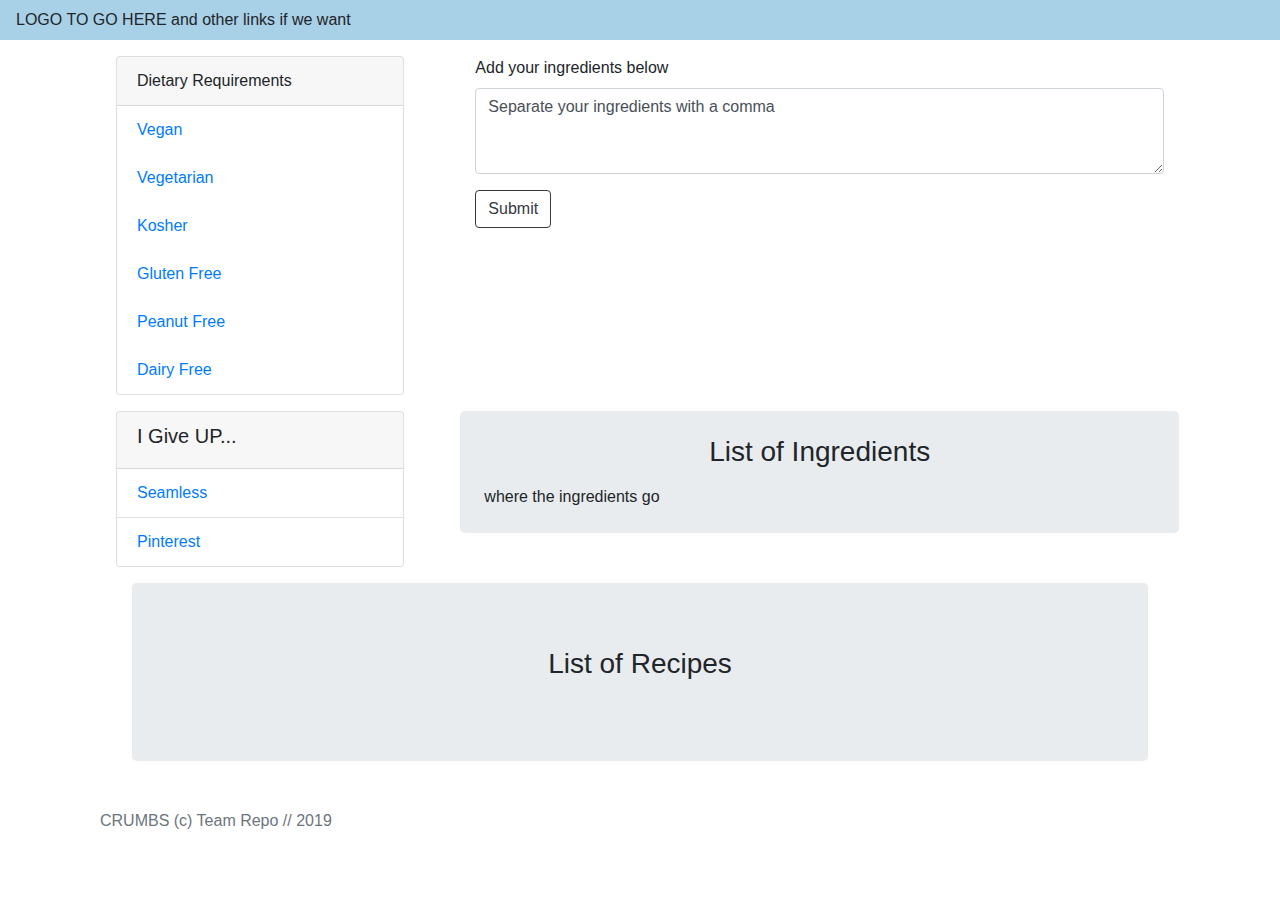
==== index.html @ 3d98ef6d "display recipe list" ====
<!DOCTYPE html>
<html lang="en">
<head>
    <meta charset="UTF-8">
    <meta name="viewport" content="width=device-width, initial-scale=1.0">
    <meta http-equiv="X-UA-Compatible" content="ie=edge">

    <title>Crumbs</title>

    <!--BOOSTRAP-->
    <link rel="stylesheet" href="https://stackpath.bootstrapcdn.com/bootstrap/4.3.1/css/bootstrap.min.css" integrity="sha384-ggOyR0iXCbMQv3Xipma34MD+dH/1fQ784/j6cY/iJTQUOhcWr7x9JvoRxT2MZw1T" crossorigin="anonymous">

</head>
<body>
<!--Header / Navbar-->
<nav class="navbar navbar-light" style="background-color: #A8D0E6;">
    LOGO TO GO HERE and other links if we want
</nav>

<!--Start Body Container-->
<div class="container">
    <!--Row with diet box & input form-->
    <div class="row my-3 mx-3"> 
        <!--diet box currently links meant for Pinterest recipes-->
        <div class="col-6 col-md-4">
            <div class="card" style="width: 18rem;">
                <div class="card-header">
                  Dietary Requirements
                </div>
                <!--TO DO: Add links to Pinterest search or something-->
                <ul class="list-group list-group-flush">
                  <a href="#"><li class="list-group-item">Vegan</li></a>
                  <a href="#"><li class="list-group-item">Vegetarian</li></a>
                  <a href="#"><li class="list-group-item">Kosher</li></a>
                  <a href="#"><li class="list-group-item">Gluten Free</li></a>
                  <a href="#"><li class="list-group-item">Peanut Free</li></a>
                  <a href="#"><li class="list-group-item">Dairy Free</li></a>
                </ul>
            </div>
        </div>

        <!--input form for ingredients-->
        <div class="col-12 col-md-8">
            <form>
                <div class="form-group">
                    <label for="ingredients">Add your ingredients below</label>
                        <textarea class="form-control" id="exampleFormControlTextarea1" rows="3">Separate your ingredients with a comma</textarea>
                </div>
                <button type="submit" class="btn btn-outline-dark">Submit</button>
            </form>
        </div>
    </div> 

    <!--Row for ingredients list & links to another page-->
    <div class="row my-3 mx-3"> 
            <!--Links to other pages-->
        <div class="col-6 col-md-4">
            <div class="card" style="width: 18rem;">
                <div class="card-header">
                    <h5>I Give UP...</h5>
                </div>
                <ul class="list-group list-group-flush">
                    <li class="list-group-item"><a href="https://www.seamless.com/">Seamless</a></li>
                    <li class="list-group-item"><a href="https://www.pinterest.com/">Pinterest</a></li>
                </ul>
            </div>
        </div>

        <!-- Displays list of Ingrdients in Fridge -->
        <div class="col-12 col-md-8">
        <div class="row jumbotron p-4">
            <div class="col-12">
        
                <div class="row justify-content-center">
                    <h3 class="mb-3">List of Ingredients</h3>
                </div>
        
                <div class="row">
                    <div id="fridgeIngredients">where the ingredients go</div>
                </div>
            </div>
        </div>
    </div>

        <!--Row to display recipes on page-->
<div class="col-12">
    <div class="row jumbotron my-3 mx-3">
        <div class="col-12">
            <div class="row justify-content-center">
                <h3 class="mb-3">List of Recipes</h3>
            </div>
<!-- Div to display recipes on page -->
            <div class="row d-flex flex-wrap" id="recipeList">
            </div>
        </div>
    </div>
</div>


    
</div> <!--End Body Container-->

<!--FOOTER-->
<footer class="footer mt-auto py-3">
    <div class="container">
      <span class="text-muted">CRUMBS (c) Team Repo // 2019</span>
</div>
<!--END FOOTER-->

<!-- jQuery -->
<script src="https://ajax.googleapis.com/ajax/libs/jquery/3.4.0/jquery.min.js"></script>
<!-- JS file -->
<script type="text/javascript" src="logic.js"></script>

</body>
</html>
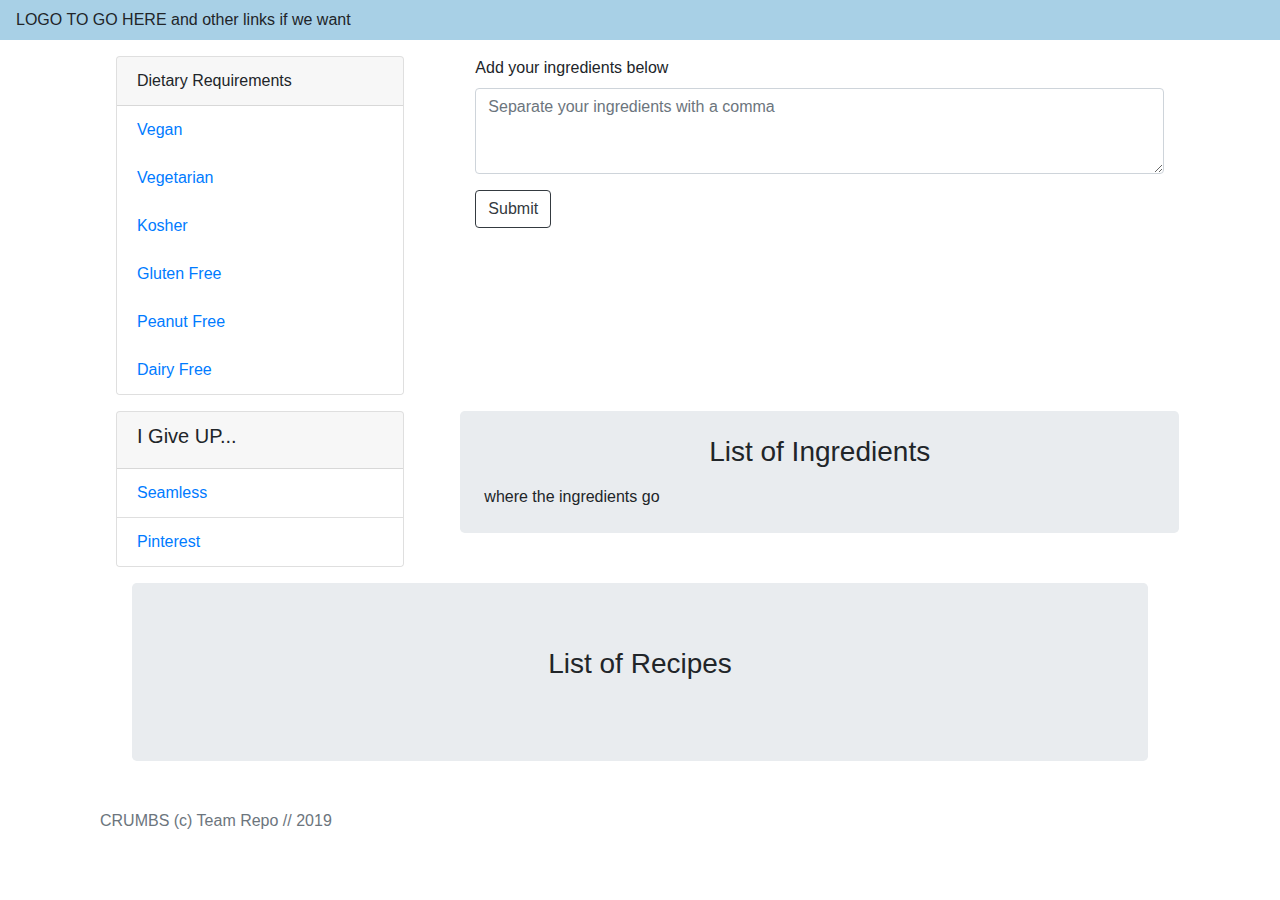
==== commit 2066b69b: "grab value of ingredient list" ====
--- a/index.html
+++ b/index.html
@@ -44,7 +44,7 @@
             <form>
                 <div class="form-group">
                     <label for="ingredients">Add your ingredients below</label>
-                        <textarea class="form-control" id="exampleFormControlTextarea1" rows="3">Separate your ingredients with a comma</textarea>
+                        <textarea class="form-control" id="ingredientList" rows="3" placeholder="Separate your ingredients with a comma"></textarea>
                 </div>
                 <button type="submit" class="btn btn-outline-dark">Submit</button>
             </form>
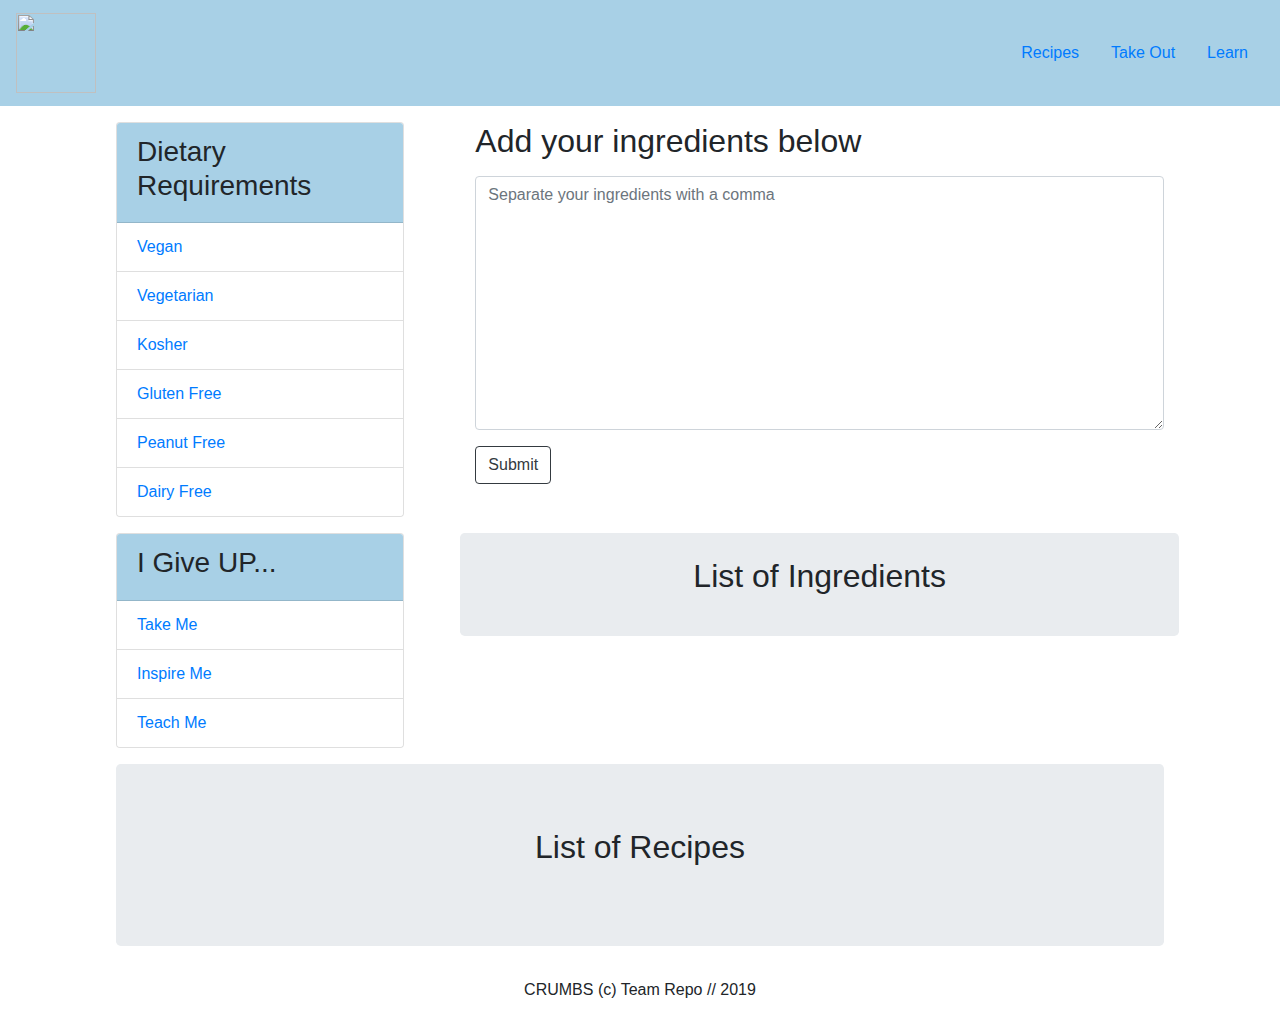
==== commit 44995e24: "added-new-user" ====
--- a/index.html
+++ b/index.html
@@ -7,15 +7,46 @@
 
     <title>Crumbs</title>
 
+    <!-- Firebase References -->
+    <script src="https://www.gstatic.com/firebasejs/6.1.1/firebase-app.js"></script>
+    <script src="https://www.gstatic.com/firebasejs/6.0.4/firebase-database.js"></script>
+
+    <!--RESET-->
+    <link rel="stylesheet" href="assets/css/reset.css">
+
     <!--BOOSTRAP-->
     <link rel="stylesheet" href="https://stackpath.bootstrapcdn.com/bootstrap/4.3.1/css/bootstrap.min.css" integrity="sha384-ggOyR0iXCbMQv3Xipma34MD+dH/1fQ784/j6cY/iJTQUOhcWr7x9JvoRxT2MZw1T" crossorigin="anonymous">
 
+    <!--CUSTOM CSS-->
+    <link rel="stylesheet" href="assets/css/style.css">
+
+
+
 </head>
+
 <body>
 <!--Header / Navbar-->
-<nav class="navbar navbar-light" style="background-color: #A8D0E6;">
-    LOGO TO GO HERE and other links if we want
+<nav class="navbar navbar-expand-lg" style="background-color: #A8D0E6;">
+    <a class="navbar-brand" href="index.html"><img src="assets/image/logo.png" height='80' width='80'></a>
+    <button class="navbar-toggler" type="button" data-toggle="collapse" data-target="#navbarNav" aria-controls="navbarNav" aria-expanded="false" aria-label="Toggle navigation">
+      <span class="navbar-toggler-icon"></span>
+    </button>
+
+    <div class="collapse navbar-collapse justify-content-end" id="navbarNav">
+      <ul class="nav justify-content-end">
+        <li class="nav-item">
+          <a class="nav-link" href="index.html">Recipes</a>
+        </li>
+        <li class="nav-item">
+          <a class="nav-link" href="takeout.html">Take Out</a>
+        </li>
+        <li class="nav-item">
+          <a class="nav-link" href="youtube.html">Learn</a>
+        </li>
+      </ul>
+    </div>
 </nav>
+
 
 <!--Start Body Container-->
 <div class="container">
@@ -24,17 +55,23 @@
         <!--diet box currently links meant for Pinterest recipes-->
         <div class="col-6 col-md-4">
             <div class="card" style="width: 18rem;">
-                <div class="card-header">
-                  Dietary Requirements
+                <div class="card-header"  style="background-color: #A8D0E6;">
+                  <h3>Dietary Requirements</h3>
                 </div>
                 <!--TO DO: Add links to Pinterest search or something-->
                 <ul class="list-group list-group-flush">
-                  <a href="#"><li class="list-group-item">Vegan</li></a>
-                  <a href="#"><li class="list-group-item">Vegetarian</li></a>
-                  <a href="#"><li class="list-group-item">Kosher</li></a>
-                  <a href="#"><li class="list-group-item">Gluten Free</li></a>
-                  <a href="#"><li class="list-group-item">Peanut Free</li></a>
-                  <a href="#"><li class="list-group-item">Dairy Free</li></a>
+                  <li class="list-group-item">
+                    <a href="#">Vegan</a></li>
+                  <li class="list-group-item">
+                    <a href="#">Vegetarian</a></li>
+                  <li class="list-group-item">
+                    <a href="#">Kosher</a></li>
+                  <li class="list-group-item">
+                    <a href="#">Gluten Free</a></li>
+                  <li class="list-group-item">
+                    <a href="#">Peanut Free</a></li>
+                  <li class="list-group-item">
+                    <a href="#">Dairy Free</a></li>
                 </ul>
             </div>
         </div>
@@ -43,74 +80,72 @@
         <div class="col-12 col-md-8">
             <form>
                 <div class="form-group">
-                    <label for="ingredients">Add your ingredients below</label>
-                        <textarea class="form-control" id="ingredientList" rows="3" placeholder="Separate your ingredients with a comma"></textarea>
+                    <h2><label for="ingredients">Add your ingredients below</label></h2>
+                        <textarea class="form-control" id="ingredientList" rows="10" placeholder="Separate your ingredients with a comma"></textarea>
                 </div>
-                <button type="submit" class="btn btn-outline-dark">Submit</button>
+                <button type="submit" class="ingrSubmit btn btn-outline-dark">Submit</button>
             </form>
         </div>
     </div> 
 
     <!--Row for ingredients list & links to another page-->
     <div class="row my-3 mx-3"> 
-            <!--Links to other pages-->
+        <!--Links to other pages-->
         <div class="col-6 col-md-4">
             <div class="card" style="width: 18rem;">
-                <div class="card-header">
-                    <h5>I Give UP...</h5>
+                <div class="card-header" style="background-color: #A8D0E6;">
+                    <h3>I Give UP...</h3>
                 </div>
                 <ul class="list-group list-group-flush">
-                    <li class="list-group-item"><a href="https://www.seamless.com/">Seamless</a></li>
-                    <li class="list-group-item"><a href="https://www.pinterest.com/">Pinterest</a></li>
+                    <li class="list-group-item"><a href="https://www.yelp.com/">Take Me</a></li>
+                    <li class="list-group-item"><a href="https://www.pinterest.com/">Inspire Me</a></li>
+                    <li class="list-group-item"><a href="https://www.youtube.com/">Teach Me</a></li>
                 </ul>
             </div>
         </div>
 
-        <!-- Displays list of Ingrdients in Fridge -->
+        <!-- Displays list of Ingredients in Fridge -->
         <div class="col-12 col-md-8">
         <div class="row jumbotron p-4">
             <div class="col-12">
-        
                 <div class="row justify-content-center">
-                    <h3 class="mb-3">List of Ingredients</h3>
+                    <h2 class="mb-3">List of Ingredients</h2>
                 </div>
-        
                 <div class="row">
-                    <div id="fridgeIngredients">where the ingredients go</div>
+                    <div id="fridgeIngredients"></div>
+                </div>
+            </div>
+        </div>
+        </div>
+    </div>
+
+    <!--Row to display recipes on page-->
+    <div class="col-12">
+        <div class="row jumbotron my-3 mx-3">
+            <div class="col-12">
+                <div class="row justify-content-center">
+                    <h2 class="mb-3">List of Recipes</h2>
+                </div>
+            <!-- Div to display recipes on page -->
+                <div class="recipeList row d-flex flex-wrap">
                 </div>
             </div>
         </div>
     </div>
 
-        <!--Row to display recipes on page-->
-<div class="col-12">
-    <div class="row jumbotron my-3 mx-3">
-        <div class="col-12">
-            <div class="row justify-content-center">
-                <h3 class="mb-3">List of Recipes</h3>
-            </div>
-<!-- Div to display recipes on page -->
-            <div class="row d-flex flex-wrap" id="recipeList">
-            </div>
-        </div>
-    </div>
-</div>
-
-
-    
 </div> <!--End Body Container-->
 
-<!--FOOTER-->
-<footer class="footer mt-auto py-3">
-    <div class="container">
-      <span class="text-muted">CRUMBS (c) Team Repo // 2019</span>
+ <!--FOOTER-->
+<div class="footer mt-auto py-3">
+    <center>CRUMBS (c) Team Repo // 2019</center>
 </div>
 <!--END FOOTER-->
+
 
 <!-- jQuery -->
 <script src="https://ajax.googleapis.com/ajax/libs/jquery/3.4.0/jquery.min.js"></script>
 <!-- JS file -->
-<script type="text/javascript" src="logic.js"></script>
+<script type="text/javascript" src="assets/javascript/logic.js"></script>
 
 </body>
 </html>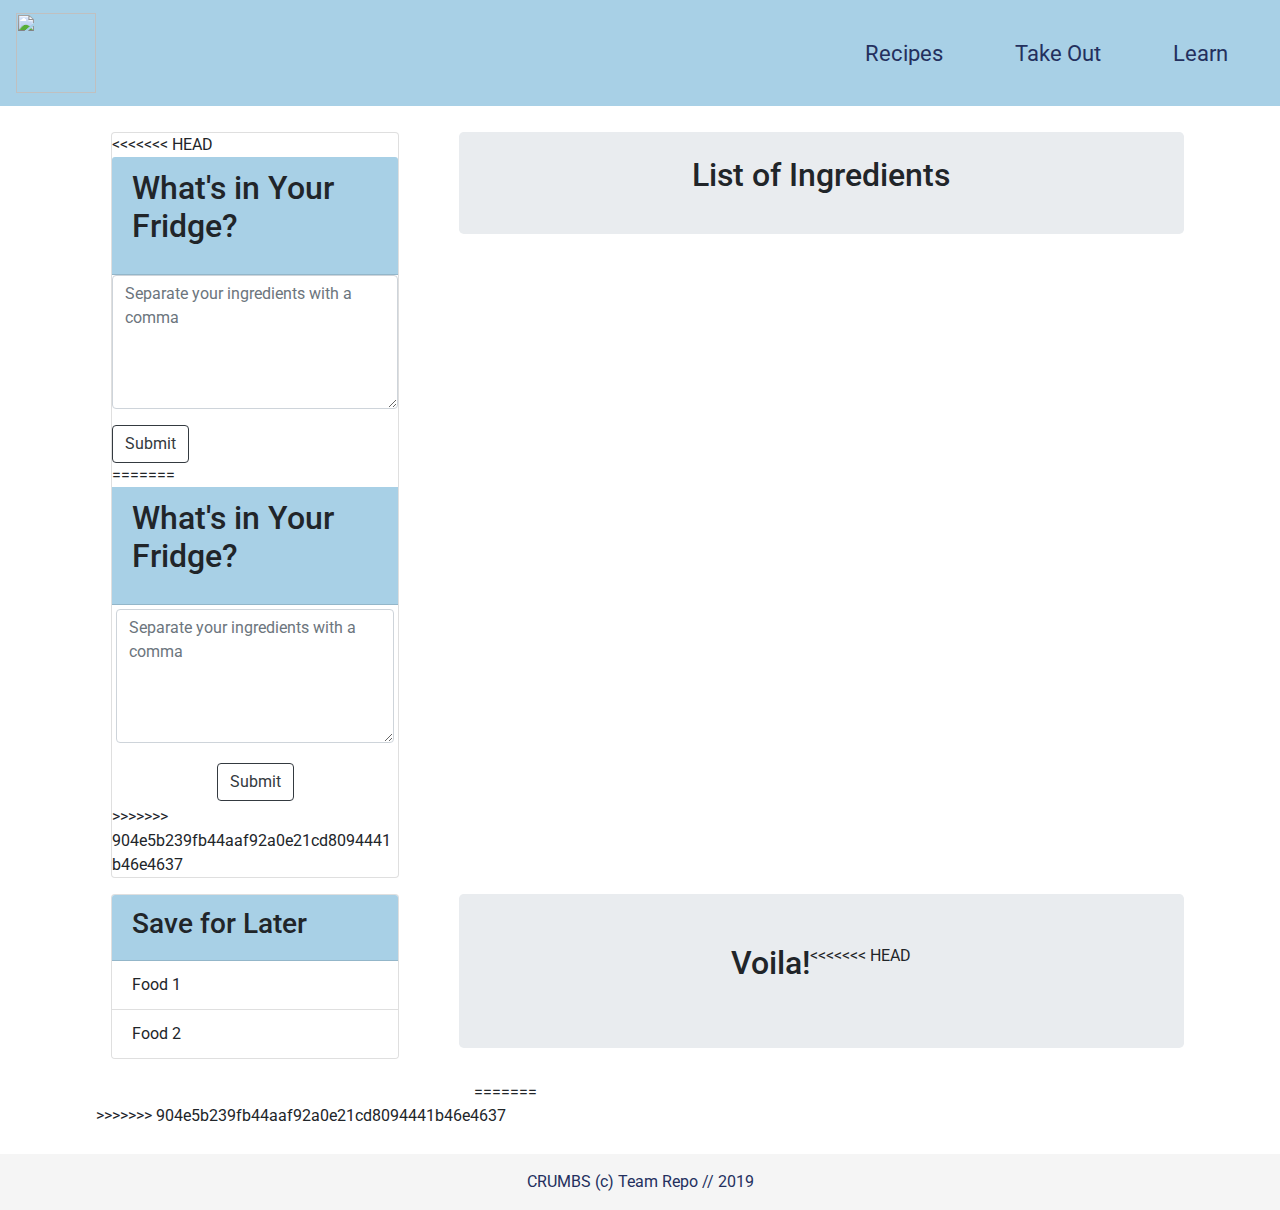
==== commit 80b847cb: "resolve conflict" ====
--- a/index.html
+++ b/index.html
@@ -16,6 +16,9 @@
 
     <!--BOOSTRAP-->
     <link rel="stylesheet" href="https://stackpath.bootstrapcdn.com/bootstrap/4.3.1/css/bootstrap.min.css" integrity="sha384-ggOyR0iXCbMQv3Xipma34MD+dH/1fQ784/j6cY/iJTQUOhcWr7x9JvoRxT2MZw1T" crossorigin="anonymous">
+    
+    <!--FONTS-->
+    <link href="https://fonts.googleapis.com/css?family=Poppins:400,400i,700|Roboto:400,700&display=swap" rel="stylesheet">
 
     <!--CUSTOM CSS-->
     <link rel="stylesheet" href="assets/css/style.css">
@@ -52,41 +55,66 @@
 <div class="container">
     <!--Row with diet box & input form-->
     <div class="row my-3 mx-3"> 
-        <!--diet box currently links meant for Pinterest recipes-->
+        <!--input form for ingredients-->
         <div class="col-6 col-md-4">
             <div class="card" style="width: 18rem;">
+<<<<<<< HEAD
+              <form>
+                <div class="form-group">
+                    <div class="card-header"  style="background-color: #A8D0E6;">
+                      <h2><label for="ingredients">What's in Your Fridge?</label></h2>
+                    </div>
+                    <textarea class="form-control" id="ingredientList" rows="5" placeholder="Separate your ingredients with a comma"></textarea>
+                </div>
+                <button type="submit" class="btn btn-outline-dark">Submit</button>
+              </form>
+
+              <!-- Dietary Requirements -->
+              <!-- <div class="card-header"  style="background-color: #A8D0E6;">
+                  <h3>Dietary Requirements</h3>
+              </div>
+              <ul class="list-group list-group-flush">
+                <li class="list-group-item">
+                  <a href="#">Vegan</a></li>
+                <li class="list-group-item">
+                  <a href="#">Vegetarian</a></li>
+                <li class="list-group-item">
+                  <a href="#">Kosher</a></li>
+                <li class="list-group-item">
+                  <a href="#">Gluten Free</a></li>
+                <li class="list-group-item">
+                  <a href="#">Peanut Free</a></li>
+                <li class="list-group-item">
+                  <a href="#">Dairy Free</a></li>
+              </ul> -->
+=======
                 <div class="card-header"  style="background-color: #A8D0E6;">
-                  <h3>Dietary Requirements</h3>
+                    <h2><label for="ingredients">What's in Your Fridge?</label></h2>
+                  </div>
+              <form>
+                <div class="form-group px-1 py-1">
+                    <textarea class="form-control" id="ingredientList" rows="5" placeholder="Separate your ingredients with a comma"></textarea>
                 </div>
-                <!--TO DO: Add links to Pinterest search or something-->
-                <ul class="list-group list-group-flush">
-                  <li class="list-group-item">
-                    <a href="#">Vegan</a></li>
-                  <li class="list-group-item">
-                    <a href="#">Vegetarian</a></li>
-                  <li class="list-group-item">
-                    <a href="#">Kosher</a></li>
-                  <li class="list-group-item">
-                    <a href="#">Gluten Free</a></li>
-                  <li class="list-group-item">
-                    <a href="#">Peanut Free</a></li>
-                  <li class="list-group-item">
-                    <a href="#">Dairy Free</a></li>
-                </ul>
+                <center><button type="submit" class="btn btn-outline-dark mb-1">Submit</button></center>
+              </form>
+>>>>>>> 904e5b239fb44aaf92a0e21cd8094441b46e4637
             </div>
         </div>
 
-        <!--input form for ingredients-->
         <div class="col-12 col-md-8">
-            <form>
-                <div class="form-group">
-                    <h2><label for="ingredients">Add your ingredients below</label></h2>
-                        <textarea class="form-control" id="ingredientList" rows="10" placeholder="Separate your ingredients with a comma"></textarea>
+          <!-- Displays list of Ingredients in Fridge -->
+          <div class="row jumbotron p-4">
+            <div class="col-12">
+                <div class="row justify-content-center">
+                    <h2 class="mb-3">List of Ingredients</h2>
                 </div>
-                <button type="submit" class="ingrSubmit btn btn-outline-dark">Submit</button>
-            </form>
+                <div class="row">
+                    <div id="fridgeIngredients"></div>
+                </div>
+            </div>
+          </div>
         </div>
-    </div> 
+    </div>
 
     <!--Row for ingredients list & links to another page-->
     <div class="row my-3 mx-3"> 
@@ -94,17 +122,16 @@
         <div class="col-6 col-md-4">
             <div class="card" style="width: 18rem;">
                 <div class="card-header" style="background-color: #A8D0E6;">
-                    <h3>I Give UP...</h3>
+                    <h3>Save for Later</h3>
                 </div>
                 <ul class="list-group list-group-flush">
-                    <li class="list-group-item"><a href="https://www.yelp.com/">Take Me</a></li>
-                    <li class="list-group-item"><a href="https://www.pinterest.com/">Inspire Me</a></li>
-                    <li class="list-group-item"><a href="https://www.youtube.com/">Teach Me</a></li>
+                    <li class="list-group-item">Food 1</li>
+                    <li class="list-group-item">Food 2</li>
                 </ul>
             </div>
         </div>
 
-        <!-- Displays list of Ingredients in Fridge -->
+        <!-- Displays list of Ingredients in Fridge
         <div class="col-12 col-md-8">
         <div class="row jumbotron p-4">
             <div class="col-12">
@@ -116,23 +143,29 @@
                 </div>
             </div>
         </div>
-        </div>
-    </div>
+        </div> -->
 
     <!--Row to display recipes on page-->
-    <div class="col-12">
-        <div class="row jumbotron my-3 mx-3">
-            <div class="col-12">
-                <div class="row justify-content-center">
-                    <h2 class="mb-3">List of Recipes</h2>
-                </div>
-            <!-- Div to display recipes on page -->
-                <div class="recipeList row d-flex flex-wrap">
-                </div>
+    <!-- <div class="col-12"></div> -->
+        <!-- <div class="row jumbotron my-3 mx-3"></div> -->
+        <div class="col-12 col-md-8">
+            <div class="row jumbotron justify-content-center">
+                <h2 class="mb-3">Voila!</h2>
+<<<<<<< HEAD
             </div>
+        <!-- Div to display recipes on page -->
+            <div class="row recipeList row d-flex flex-wrap">
+            </div>
+=======
+                <div class="row recipeList row d-flex flex-wrap">
+                  </div>
+            </div>
+        <!-- Div to display recipes on page -->
+
+>>>>>>> 904e5b239fb44aaf92a0e21cd8094441b46e4637
         </div>
-    </div>
-
+  </div>
+  
 </div> <!--End Body Container-->
 
  <!--FOOTER-->
--- a/assets/css/style.css
+++ b/assets/css/style.css
@@ -0,0 +1,264 @@
+/* LINK ELEMENTS */
+a:link {
+  color: #24305e;
+}
+
+a:visited {
+  color: #374785;
+} 
+
+a:hover {
+  color: #f8e9a1;
+  font-weight: bolder;
+}
+
+a:active {
+  color: #374785;
+  background-color: #a8d0e6;
+}
+
+.nav-link {
+  margin: 20px;
+  color: #24305e;
+  font-size: 22px;
+  text-align: right;
+}
+
+
+/* BODY ELEMENTS */
+body {
+  background: #fff url('../image/bg.png') repeat;
+  font-family: 'Roboto', sans-serif;
+}
+
+.container {
+  margin: auto;
+  padding: 10px;
+}
+
+h1 {
+  font-family: 'Poppins', sans-serif;
+}
+
+h2 {
+<<<<<<< HEAD
+  font-family: 'Poppins', sans-serif;
+=======
+  font-family: 'Roboto', sans-serif;
+>>>>>>> 904e5b239fb44aaf92a0e21cd8094441b46e4637
+}
+
+h6 {
+	font-family: 'Open Sans';
+	font-weight: 300;
+	text-align: center;
+	position: absolute;
+	top: 45%;
+	right: 0;
+	left: 0;
+}
+
+/*LANDING PAGE*/
+.landing {
+  margin: auto;
+  padding: 10px;
+	width: 100%;
+	height: 90vh;
+	color: #fff;
+	background: linear-gradient(-45deg, #f8e9a1, #f76c6c, #a8d0e6, #374785);
+	background-size: 400% 400%;
+	-webkit-animation: Gradient 15s ease infinite;
+	-moz-animation: Gradient 15s ease infinite;
+	animation: Gradient 15s ease infinite;
+}
+
+.middle {
+  position: absolute;
+  top: 53%;
+  left: 50%;
+  transform: translate(-50%, -50%);
+  text-align: center;
+} 
+
+.box {
+  color: black;
+  font-family: Arial, Helvetica, sans-serif;
+  font-size: 30px;
+  position: relative;
+  padding: 10px;
+  margin: 20px;
+  width: 200px;
+  height: 100px;
+  border-radius: 2px;
+  border: 2px;
+  border-color: #24305e;
+}
+
+@-webkit-keyframes Gradient {
+	0% {
+		background-position: 0% 50%
+	}
+	50% {
+		background-position: 100% 50%
+	}
+	100% {
+		background-position: 0% 50%
+	}
+}
+
+@-moz-keyframes Gradient {
+	0% {
+		background-position: 0% 50%
+	}
+	50% {
+		background-position: 100% 50%
+	}
+	100% {
+		background-position: 0% 50%
+	}
+}
+
+@keyframes Gradient {
+	0% {
+		background-position: 0% 50%
+	}
+	50% {
+		background-position: 100% 50%
+	}
+	100% {
+		background-position: 0% 50%
+	}
+}
+
+/*Crumbs animation*/
+.tracking-in-expand {
+  font-size: 4rem;
+  font-weight: bolder;
+	-webkit-animation: tracking-in-expand 0.9s cubic-bezier(0.215, 0.610, 0.355, 1.000) both;
+	        animation: tracking-in-expand 0.9s cubic-bezier(0.215, 0.610, 0.355, 1.000) both;
+}
+
+@-webkit-keyframes tracking-in-expand {
+  0% {
+    letter-spacing: -0.5em;
+    opacity: 0;
+  }
+  40% {
+    opacity: 0.6;
+  }
+  100% {
+    opacity: 1;
+  }
+}
+@keyframes tracking-in-expand {
+  0% {
+    letter-spacing: -0.5em;
+    opacity: 0;
+  }
+  40% {
+    opacity: 0.6;
+  }
+  100% {
+    opacity: 1;
+  }
+}
+
+
+/*RESTAURANT FINDER PAGE*/
+.jumbotron-billboard .img {
+  margin-bottom: 0px;
+  opacity: 0.7;
+  color: #fff;
+  background: #000 url("https://images.unsplash.com/photo-1533777857889-4be7c70b33f7?ixlib=rb-1.2.1&ixid=eyJhcHBfaWQiOjEyMDd9&auto=format&fit=crop&w=1500&q=80") top center no-repeat;
+  width: 100%;
+  height: 100%;
+  background-size: cover;
+  overflow: hidden;
+  position: absolute;
+  top: 0;
+  left: 0;
+  z-index: 1;
+}
+
+.jumbotron h2 {
+  margin-top: 0;
+}
+
+.jumbotron {
+  position: relative;
+  padding-top: 50px;
+  padding-bottom: 50px;
+}
+
+.jumbotron .container {
+  position: relative;
+  z-index: 2;
+}
+
+.text-color {
+  color: white;
+}
+
+.pt {
+  padding-top: 75px;
+}
+
+.logo {
+  width: 150px;
+  height: 150px;
+}
+
+.data {
+  padding-left: 50px;
+  padding-right: 50px;
+  padding-top: 10px;
+  padding-bottom: 10px;
+  background-color: #F5F5F5;
+}
+
+a.action_link {
+  text-decoration: none;
+}
+
+.resimg {
+  float: left;
+  margin-right: 15px;
+}
+
+.horizontal-center-row {
+  display: flex;
+  justify-content: center;
+}
+
+.rating {
+  float: right;
+  margin-right: 15px;
+}
+
+/* AJAX & API Generated classes and ids*/
+
+.img-round {
+  border-radius: 50%;
+}
+
+
+/* FOOTER ELEMENTS */
+.footer {
+    padding: 10px;
+    width: 100%;
+<<<<<<< HEAD
+=======
+    top: 80%;
+>>>>>>> 904e5b239fb44aaf92a0e21cd8094441b46e4637
+    bottom: 0;
+    background-color: #f5f5f5;
+    color: 	#24305e;
+}
+
+/*RESPONSIVE*/
+@media screen and (max-width: 768px) {
+  .jumbotron {
+    padding-top: 20px;
+    padding-bottom: 20px;
+  }
+}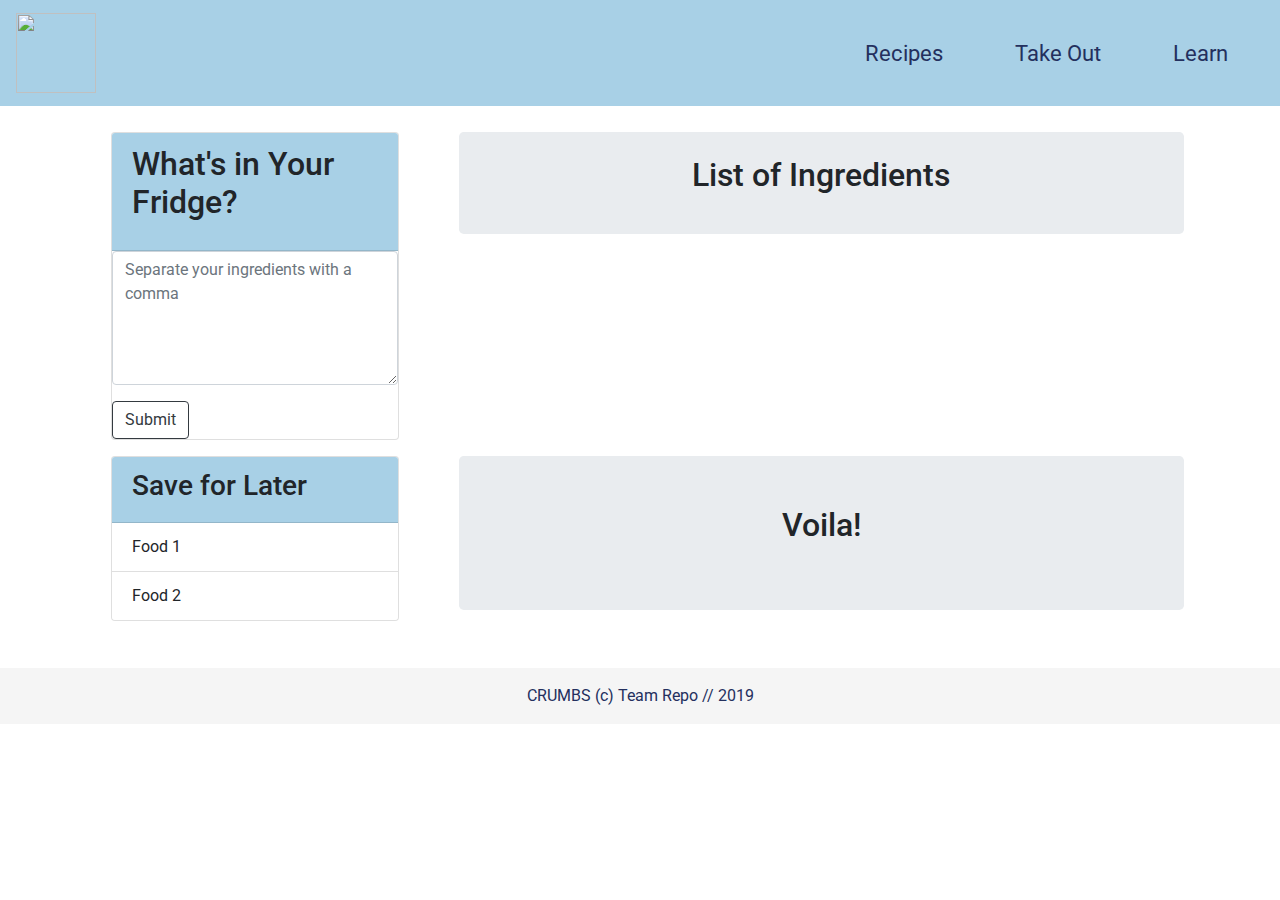
==== commit cadfabac: "firebase user id" ====
--- a/index.html
+++ b/index.html
@@ -10,6 +10,8 @@
     <!-- Firebase References -->
     <script src="https://www.gstatic.com/firebasejs/6.1.1/firebase-app.js"></script>
     <script src="https://www.gstatic.com/firebasejs/6.0.4/firebase-database.js"></script>
+    <!-- firebase Auth file -->
+    <script defer src="https://www.gstatic.com/firebasejs/6.1.1/firebase-auth.js"></script>
 
     <!--RESET-->
     <link rel="stylesheet" href="assets/css/reset.css">
@@ -58,7 +60,6 @@
         <!--input form for ingredients-->
         <div class="col-6 col-md-4">
             <div class="card" style="width: 18rem;">
-<<<<<<< HEAD
               <form>
                 <div class="form-group">
                     <div class="card-header"  style="background-color: #A8D0E6;">
@@ -87,17 +88,6 @@
                 <li class="list-group-item">
                   <a href="#">Dairy Free</a></li>
               </ul> -->
-=======
-                <div class="card-header"  style="background-color: #A8D0E6;">
-                    <h2><label for="ingredients">What's in Your Fridge?</label></h2>
-                  </div>
-              <form>
-                <div class="form-group px-1 py-1">
-                    <textarea class="form-control" id="ingredientList" rows="5" placeholder="Separate your ingredients with a comma"></textarea>
-                </div>
-                <center><button type="submit" class="btn btn-outline-dark mb-1">Submit</button></center>
-              </form>
->>>>>>> 904e5b239fb44aaf92a0e21cd8094441b46e4637
             </div>
         </div>
 
@@ -151,18 +141,10 @@
         <div class="col-12 col-md-8">
             <div class="row jumbotron justify-content-center">
                 <h2 class="mb-3">Voila!</h2>
-<<<<<<< HEAD
             </div>
         <!-- Div to display recipes on page -->
             <div class="row recipeList row d-flex flex-wrap">
             </div>
-=======
-                <div class="row recipeList row d-flex flex-wrap">
-                  </div>
-            </div>
-        <!-- Div to display recipes on page -->
-
->>>>>>> 904e5b239fb44aaf92a0e21cd8094441b46e4637
         </div>
   </div>
   
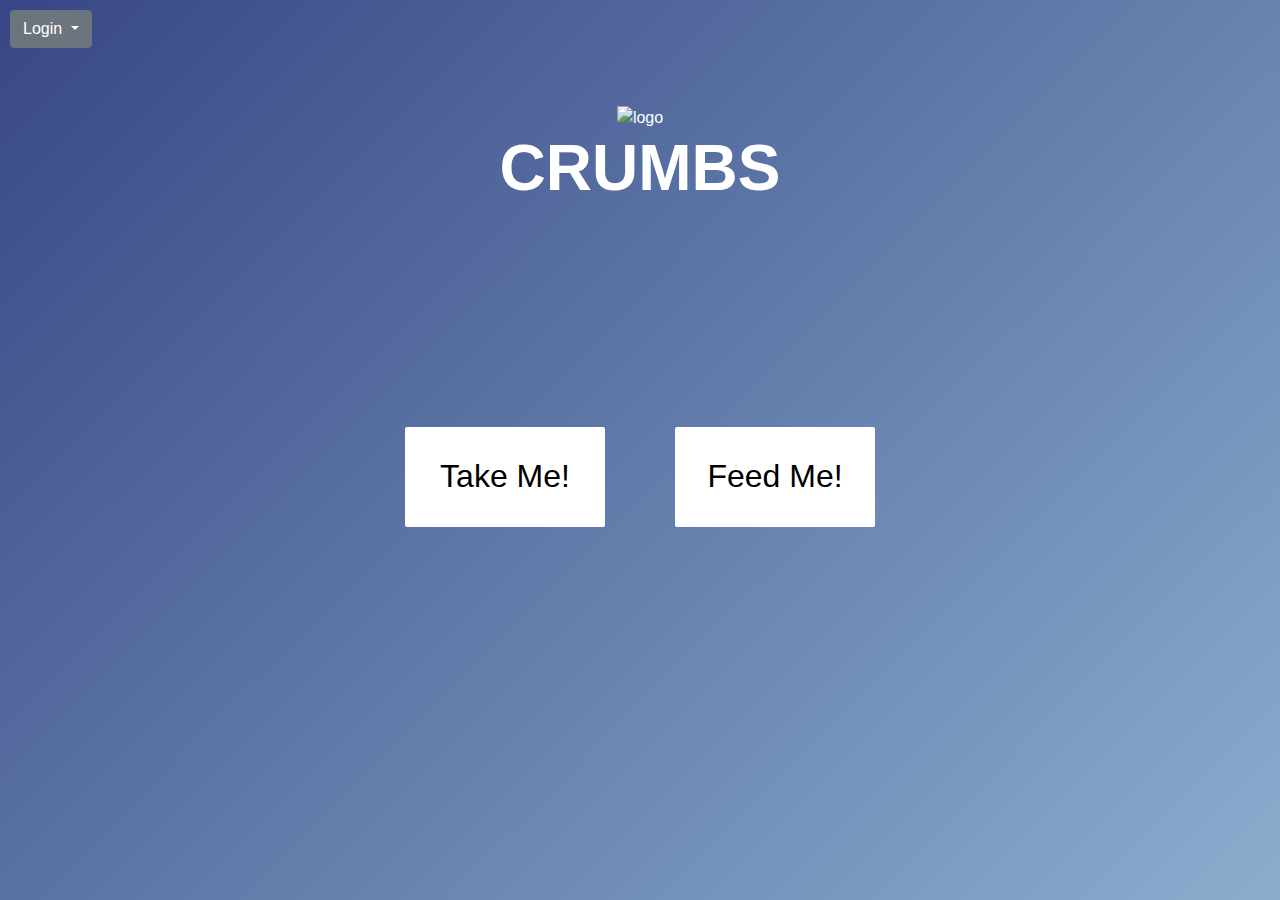
==== commit 4e243bd8: "initial push" ====
--- a/index.html
+++ b/index.html
@@ -1,166 +1,154 @@
-<!DOCTYPE html>
+<!DOCTYPE >
 <html lang="en">
+
 <head>
-    <meta charset="UTF-8">
-    <meta name="viewport" content="width=device-width, initial-scale=1.0">
-    <meta http-equiv="X-UA-Compatible" content="ie=edge">
+  <meta charset="UTF-8">
+  <meta name="viewport" content="width=device-width, initial-scale=1.0">
+  <meta http-equiv="X-UA-Compatible" content="ie=edge">
+  <title>Document</title>
 
-    <title>Crumbs</title>
+  <!--RESET-->
+  <link rel="stylesheet" href="assets/css/reset.css">
 
-    <!-- Firebase References -->
-    <script src="https://www.gstatic.com/firebasejs/6.1.1/firebase-app.js"></script>
-    <script src="https://www.gstatic.com/firebasejs/6.0.4/firebase-database.js"></script>
-    <!-- firebase Auth file -->
-    <script defer src="https://www.gstatic.com/firebasejs/6.1.1/firebase-auth.js"></script>
+  <!--BOOSTRAP-->
+  <link rel="stylesheet" href="https://stackpath.bootstrapcdn.com/bootstrap/4.3.1/css/bootstrap.min.css"
+    integrity="sha384-ggOyR0iXCbMQv3Xipma34MD+dH/1fQ784/j6cY/iJTQUOhcWr7x9JvoRxT2MZw1T" crossorigin="anonymous">
 
-    <!--RESET-->
-    <link rel="stylesheet" href="assets/css/reset.css">
+  <script src="https://code.jquery.com/jquery-3.3.1.slim.min.js"
+    integrity="sha384-q8i/X+965DzO0rT7abK41JStQIAqVgRVzpbzo5smXKp4YfRvH+8abtTE1Pi6jizo"
+    crossorigin="anonymous"></script>
+  <script src="https://cdnjs.cloudflare.com/ajax/libs/popper.js/1.14.7/umd/popper.min.js"
+    integrity="sha384-UO2eT0CpHqdSJQ6hJty5KVphtPhzWj9WO1clHTMGa3JDZwrnQq4sF86dIHNDz0W1"
+    crossorigin="anonymous"></script>
+  <script src="https://stackpath.bootstrapcdn.com/bootstrap/4.3.1/js/bootstrap.min.js"
+    integrity="sha384-JjSmVgyd0p3pXB1rRibZUAYoIIy6OrQ6VrjIEaFf/nJGzIxFDsf4x0xIM+B07jRM"
+    crossorigin="anonymous"></script>
 
-    <!--BOOSTRAP-->
-    <link rel="stylesheet" href="https://stackpath.bootstrapcdn.com/bootstrap/4.3.1/css/bootstrap.min.css" integrity="sha384-ggOyR0iXCbMQv3Xipma34MD+dH/1fQ784/j6cY/iJTQUOhcWr7x9JvoRxT2MZw1T" crossorigin="anonymous">
-    
-    <!--FONTS-->
-    <link href="https://fonts.googleapis.com/css?family=Poppins:400,400i,700|Roboto:400,700&display=swap" rel="stylesheet">
+  <!--CUSTOM CSS-->
+  <link rel="stylesheet" href="assets/css/style.css">
+</head>
 
-    <!--CUSTOM CSS-->
-    <link rel="stylesheet" href="assets/css/style.css">
+<body class="landing">
+
+  <!-- Modal -->
+  <div class="modal fade" id="exampleModalCenter" tabindex="-1" role="dialog" aria-labelledby="exampleModalCenterTitle"
+    aria-hidden="true">
+    <div class="modal-dialog modal-dialog-centered" role="document">
+      <div class="modal-content">
+        <div class="modal-header">
+          <h5 class="modal-title" id="exampleModalLongTitle">Sign Up</h5>
+          <button type="button" class="close" data-dismiss="modal" aria-label="Close">
+            <span aria-hidden="true">&times;</span>
+          </button>
+        </div>
+        <div class="modal-body">
+
+          <form class="px-4 py-3">
+            <div class="form-group">
+              <label for="exampleDropdownFormEmail1">Email address</label>
+              <input type="email" class="form-control" id="newUserEmail" placeholder="email@example.com">
+            </div>
+            <div class="form-group">
+              <label for="exampleDropdownFormPassword1">Password</label>
+              <input type="password" class="form-control" id="newUserPassword" placeholder="Password">
+            </div>
+          </form>
+        </div>
+        <div class="modal-footer">
+          <button type="button" id="signUpBtn" class="btn btn-secondary" data-dismiss="modal">Submit</button>
+          <!-- <button type="button" class="btn btn-primary">Save changes</button> -->
+        </div>
+      </div>
+    </div>
+  </div>
+
+
+  <div class="dropdown">
+    <button class="btn btn-secondary dropdown-toggle" type="button" id="dropdownMenuButton" data-toggle="dropdown"
+      aria-haspopup="true" aria-expanded="false">
+      Login
+    </button>
+    <div class="dropdown-menu">
+      <form class="px-4 py-3">
+        <div class="form-group">
+          <label for="exampleDropdownFormEmail1">Email address</label>
+          <input type="email" class="form-control" id="email" placeholder="email@example.com">
+        </div>
+        <div class="form-group">
+          <label for="exampleDropdownFormPassword1">Password</label>
+          <input type="password" class="form-control" id="password" placeholder="Password">
+        </div>
+        <!-- <div class="form-check">
+          <input type="checkbox" class="form-check-input" id="dropdownCheck">
+          <label class="form-check-label" for="dropdownCheck">
+            Remember me
+          </label>
+        </div> -->
+        <button id="signIn" type="submit" class="btn btn-primary">Sign in</button>
+        <button id="signOut" type="submit" class="btn btn-primary">Sign out</button>
+      </form>
+      <div class="dropdown-divider"></div>
+      <!-- Button trigger modal -->
+      <a class="dropdown-item" data-toggle="modal" data-target="#exampleModalCenter">
+        New User? Sign Up!
+      </a>
+      <a class="dropdown-item" href="#">Forgot password?</a>
+    </div>
+  </div>
+
+  <div class="container">
+    <div class="text-center my-5 mx-5">
+      <img src="assets/image/logo.png" alt="logo"><br>
+      <h1 class="tracking-in-expand">CRUMBS</h1>
+    </div>
+
+    <div class="middle">
+      <div class="row">
+        <!-- Link to yelp API page -->
+        <div class="col-lg-6 col-md-6">
+          <a href="takeout.html">
+            <div class="box card">
+              <div class="card-body text-center">
+                <h2>Take Me!</h2>
+              </div>
+            </div>
+          </a>
+        </div>
+
+        <!-- Link to Edamam API page -->
+        <div class="col-lg-6 col-md-6">
+          <a href="recipe.html">
+            <div class="box card">
+              <div class="card-body text-center">
+                <h2>Feed Me!</h2>
+              </div>
+            </div>
+          </a>
+        </div>
+
+      </div>
+    </div>
+
+    <!-- end of container -->
+  </div>
+
+  <!-- firebase link -->
+  <script src="https://www.gstatic.com/firebasejs/6.1.1/firebase-app.js"></script>
+
+  <script src="https://www.gstatic.com/firebasejs/6.1.0/firebase-database.js"></script>
+  <!-- firebase Auth file -->
+  <script defer src="https://www.gstatic.com/firebasejs/6.1.1/firebase-auth.js"></script>
+
+  <!-- jQuery -->
+  <script src="https://ajax.googleapis.com/ajax/libs/jquery/3.4.0/jquery.min.js"></script>
+
+  <!-- JS File  -->
+  <script type="text/javascript" src="assets/javascript/firebase.js"></script>
+  <script type="text/javascript" src="assets/javascript/logic.js"></script>
+  <script type="text/javascript" src="assets/javascript/zomato.js"></script>
 
 
 
-</head>
+</body>
 
-<body>
-<!--Header / Navbar-->
-<nav class="navbar navbar-expand-lg" style="background-color: #A8D0E6;">
-    <a class="navbar-brand" href="index.html"><img src="assets/image/logo.png" height='80' width='80'></a>
-    <button class="navbar-toggler" type="button" data-toggle="collapse" data-target="#navbarNav" aria-controls="navbarNav" aria-expanded="false" aria-label="Toggle navigation">
-      <span class="navbar-toggler-icon"></span>
-    </button>
-
-    <div class="collapse navbar-collapse justify-content-end" id="navbarNav">
-      <ul class="nav justify-content-end">
-        <li class="nav-item">
-          <a class="nav-link" href="index.html">Recipes</a>
-        </li>
-        <li class="nav-item">
-          <a class="nav-link" href="takeout.html">Take Out</a>
-        </li>
-        <li class="nav-item">
-          <a class="nav-link" href="youtube.html">Learn</a>
-        </li>
-      </ul>
-    </div>
-</nav>
-
-
-<!--Start Body Container-->
-<div class="container">
-    <!--Row with diet box & input form-->
-    <div class="row my-3 mx-3"> 
-        <!--input form for ingredients-->
-        <div class="col-6 col-md-4">
-            <div class="card" style="width: 18rem;">
-              <form>
-                <div class="form-group">
-                    <div class="card-header"  style="background-color: #A8D0E6;">
-                      <h2><label for="ingredients">What's in Your Fridge?</label></h2>
-                    </div>
-                    <textarea class="form-control" id="ingredientList" rows="5" placeholder="Separate your ingredients with a comma"></textarea>
-                </div>
-                <button type="submit" class="btn btn-outline-dark">Submit</button>
-              </form>
-
-              <!-- Dietary Requirements -->
-              <!-- <div class="card-header"  style="background-color: #A8D0E6;">
-                  <h3>Dietary Requirements</h3>
-              </div>
-              <ul class="list-group list-group-flush">
-                <li class="list-group-item">
-                  <a href="#">Vegan</a></li>
-                <li class="list-group-item">
-                  <a href="#">Vegetarian</a></li>
-                <li class="list-group-item">
-                  <a href="#">Kosher</a></li>
-                <li class="list-group-item">
-                  <a href="#">Gluten Free</a></li>
-                <li class="list-group-item">
-                  <a href="#">Peanut Free</a></li>
-                <li class="list-group-item">
-                  <a href="#">Dairy Free</a></li>
-              </ul> -->
-            </div>
-        </div>
-
-        <div class="col-12 col-md-8">
-          <!-- Displays list of Ingredients in Fridge -->
-          <div class="row jumbotron p-4">
-            <div class="col-12">
-                <div class="row justify-content-center">
-                    <h2 class="mb-3">List of Ingredients</h2>
-                </div>
-                <div class="row">
-                    <div id="fridgeIngredients"></div>
-                </div>
-            </div>
-          </div>
-        </div>
-    </div>
-
-    <!--Row for ingredients list & links to another page-->
-    <div class="row my-3 mx-3"> 
-        <!--Links to other pages-->
-        <div class="col-6 col-md-4">
-            <div class="card" style="width: 18rem;">
-                <div class="card-header" style="background-color: #A8D0E6;">
-                    <h3>Save for Later</h3>
-                </div>
-                <ul class="list-group list-group-flush">
-                    <li class="list-group-item">Food 1</li>
-                    <li class="list-group-item">Food 2</li>
-                </ul>
-            </div>
-        </div>
-
-        <!-- Displays list of Ingredients in Fridge
-        <div class="col-12 col-md-8">
-        <div class="row jumbotron p-4">
-            <div class="col-12">
-                <div class="row justify-content-center">
-                    <h2 class="mb-3">List of Ingredients</h2>
-                </div>
-                <div class="row">
-                    <div id="fridgeIngredients"></div>
-                </div>
-            </div>
-        </div>
-        </div> -->
-
-    <!--Row to display recipes on page-->
-    <!-- <div class="col-12"></div> -->
-        <!-- <div class="row jumbotron my-3 mx-3"></div> -->
-        <div class="col-12 col-md-8">
-            <div class="row jumbotron justify-content-center">
-                <h2 class="mb-3">Voila!</h2>
-            </div>
-        <!-- Div to display recipes on page -->
-            <div class="row recipeList row d-flex flex-wrap">
-            </div>
-        </div>
-  </div>
-  
-</div> <!--End Body Container-->
-
- <!--FOOTER-->
-<div class="footer mt-auto py-3">
-    <center>CRUMBS (c) Team Repo // 2019</center>
-</div>
-<!--END FOOTER-->
-
-
-<!-- jQuery -->
-<script src="https://ajax.googleapis.com/ajax/libs/jquery/3.4.0/jquery.min.js"></script>
-<!-- JS file -->
-<script type="text/javascript" src="assets/javascript/logic.js"></script>
-
-</body>
-</html>+</html>
--- a/assets/css/style.css
+++ b/assets/css/style.css
@@ -41,11 +41,7 @@
 }
 
 h2 {
-<<<<<<< HEAD
-  font-family: 'Poppins', sans-serif;
-=======
   font-family: 'Roboto', sans-serif;
->>>>>>> 904e5b239fb44aaf92a0e21cd8094441b46e4637
 }
 
 h6 {
@@ -246,10 +242,7 @@
 .footer {
     padding: 10px;
     width: 100%;
-<<<<<<< HEAD
-=======
     top: 80%;
->>>>>>> 904e5b239fb44aaf92a0e21cd8094441b46e4637
     bottom: 0;
     background-color: #f5f5f5;
     color: 	#24305e;
